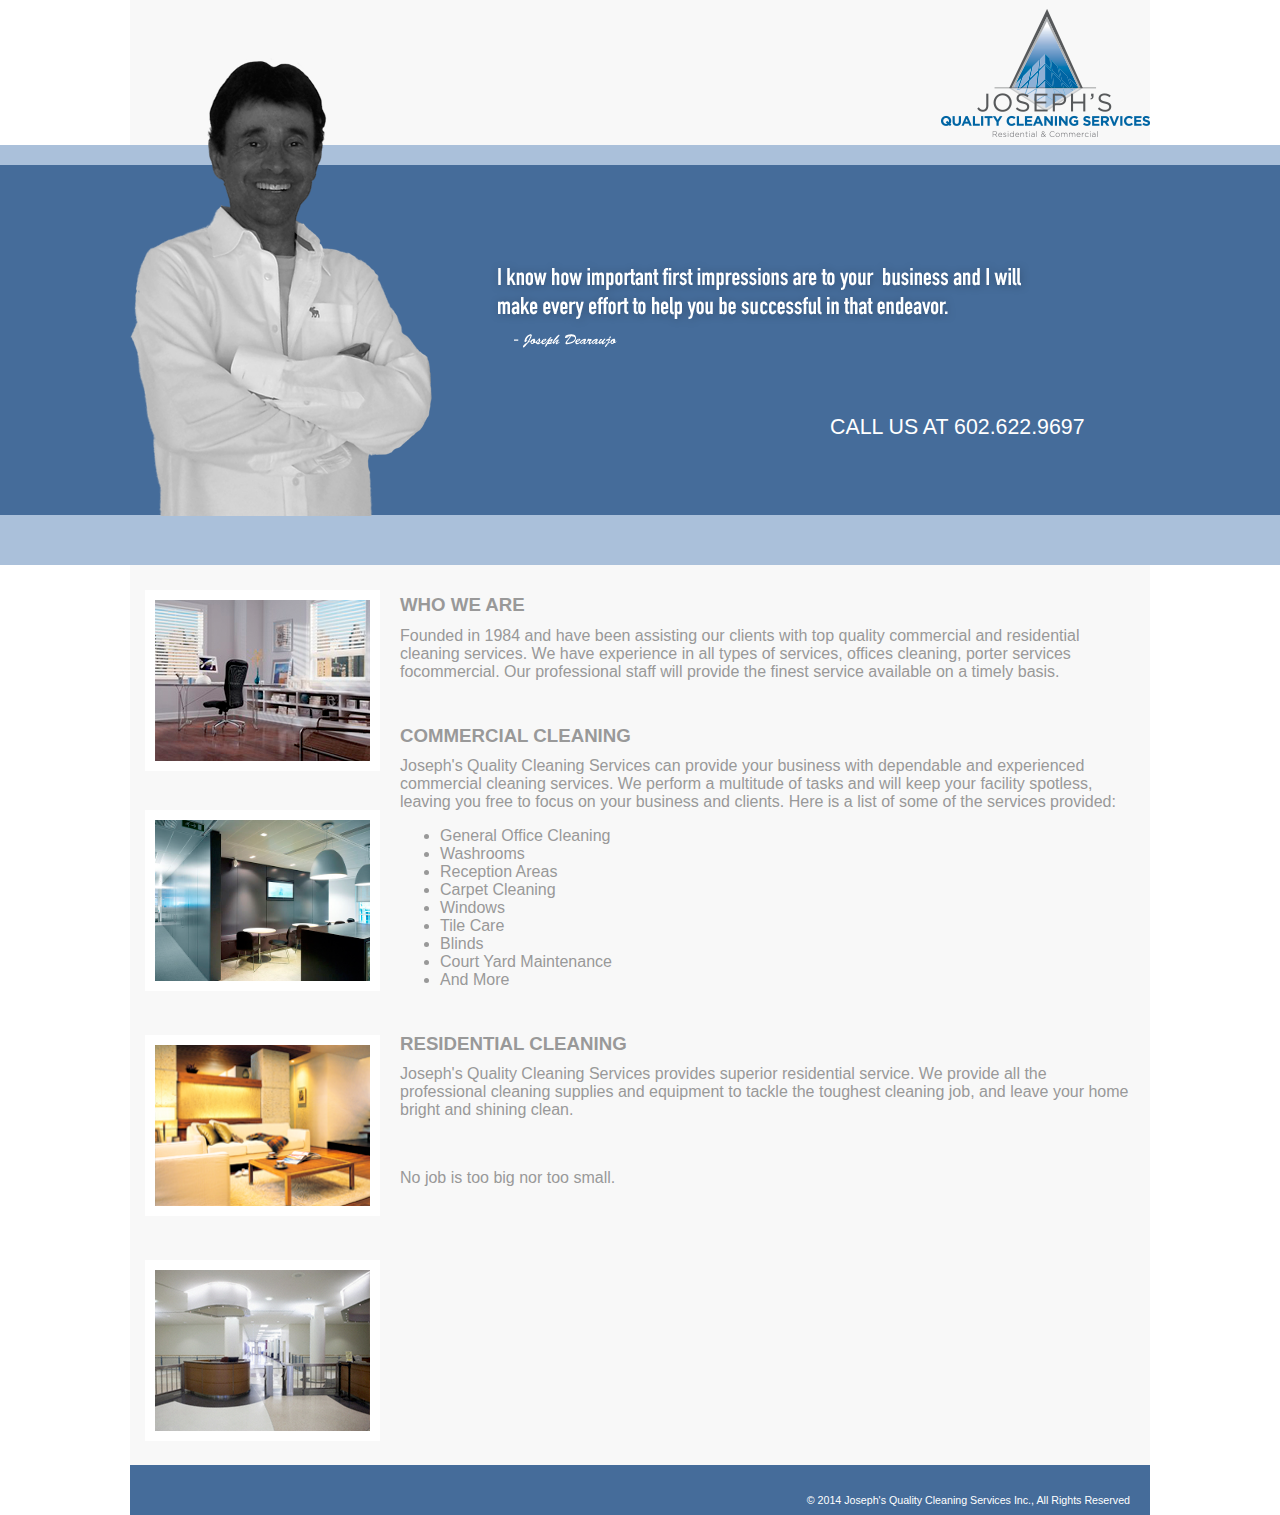
==== public_html/index.htm @ 57b8b186 "Initial commit" ====
<!DOCTYPE html><html><head>    <title>Joseph's Quality Cleaning Services</title>    <link rel="stylesheet" type="text/css" href="assets/css/styles.css"></head><script>    if( /Android|webOS|iPhone|iPad|iPod|BlackBerry|IEMobile|Opera Mini/i.test(navigator.userAgent) )    {        window.location="indexMobile.htm";    }</script><body>    <div id="logo"></div>        <div id="header">            <div id="top"></div>            <div id="mid">                <div id="photo"></div>                <div id="headerCopy"></div>                <div id="phoneNumber">CALL US AT 602.622.9697</div>            </div>            <div id="low"></div>        </div>    <div id="content">        <div id="leftContent">        	<img id="photo01" src="assets/images/Desktop/photo_01.png" alt="Office Photo">            <img id="photo02" src="assets/images/Desktop/photo_02.png" alt="Office Photo">            <img id="photo03" src="assets/images/Desktop/photo_03.png" alt="Office Photo">            <img id="photo04" src="assets/images/Desktop/photo_04.png" alt="Office Photo">        </div>        <div id="rightContent">            <h2>WHO WE ARE</h2>            <p>Founded in 1984 and have been assisting our clients with top quality commercial and residential cleaning services. We have experience in all types of services, offices cleaning, porter services focommercial. Our professional staff will provide the finest service available on a timely basis.</p>            <br/>            <h2>COMMERCIAL CLEANING</h2>            <p>Joseph's Quality Cleaning Services can provide your business with dependable and experienced commercial cleaning services. We perform a multitude of tasks and will keep your facility spotless, leaving you free to focus on your business and clients. Here is a list of some of the services provided:</p>            <ul>                <li>General Office Cleaning</li>                <li>Washrooms</li>                <li>Reception Areas</li>                <li>Carpet Cleaning</li>                <li>Windows</li>                <li>Tile Care</li>                <li>Blinds</li>                <li>Court Yard Maintenance</li>                <li>And More</li>            </ul>            <br/>            <h2>RESIDENTIAL CLEANING</h2>            <p>Joseph's Quality Cleaning Services provides superior residential service. We provide all the professional cleaning supplies and equipment to tackle the toughest cleaning job, and leave your home bright and shining clean.</p>            <br/>            <p>No job is too big nor too small.</p>        </div>    </div>    <div id="siteFooter">    	<br/>    	<p>&#169; 2014 Joseph&#39;s Quality Cleaning Services Inc., All Rights Reserved</p>    </div></body></html>
---- public_html/assets/css/styles.css ----
body{    background-color: #fff;    margin:0 auto;    display: block;    position: relative;    width:100%;    color:#000;    font-family:arial, sans-serif;    font-size: 12pt;}#logo {    background-color: #f8f8f8;    width:1020px;    height:135px;    margin:0 auto;    padding:10px 0 0 0;    background-image: url('../images/Desktop/logo.png');    background-repeat: no-repeat;    background-position: center right;}#header {    width:100%;    background-color: #456c9a;}#header #headerCopy {    width:542px;    height:88px;    position:absolute;    top:260px;    margin-left: 360px;    background-image: url('../images/Desktop/signature.png');    background-repeat: no-repeat;    background-position: bottom left;}#photo {    width:302px;    height:458px;    position:absolute;    top:58px;    background-image: url('../images/Desktop/photo.png');    background-repeat: no-repeat;    background-position: top right;}#phoneNumber { width:350px; height:50px; color:#fff; position:absolute;  margin-left:700px; margin-top:250px; font-size: 16pt; }#header #top{    background-color: #aac0da;    height:20px;    width:100%;}#header #mid{    height:350px;    width:1020px;    margin:0 auto;}#header #low{    background-color: #aac0da;    height:50px;    width:100%;}#content {    width:1020px;    height:900px;    background-color: #f8f8f8;    margin:0 auto;    position:relative;}#content #leftContent{    position:relative;    width:250px;    height:10px;    float:left;    display:block;	background-color::#000;	margin:0 auto;}#content #leftContent img { margin:45px 15px; border:10px solid #fff; }#content #leftContent #photo01 { margin:25px 15px 15px; }#content #leftContent #photo02 { margin:20px 15px; }#content #leftContent #photo03 { margin:20px 15px; }#content #leftContent #photo04 { margin:20px 15px; }#content #rightContent {    position:relative;    width:730px;    float:left;    display:block;    padding:20px;    text-align: left;}#content #rightContent h1 {}#content #rightContent p {}#siteFooter {    width:1020px;    height:50px;    margin:0 auto;    background-color: #456c9a;}#siteFooter p {    width:1000px;    font-size: 8pt;    text-align: right;    color:#fff;}h2 { color:#999; font-size: 14pt; line-height: 8pt; }p { color:#999; }li { color:#999; }
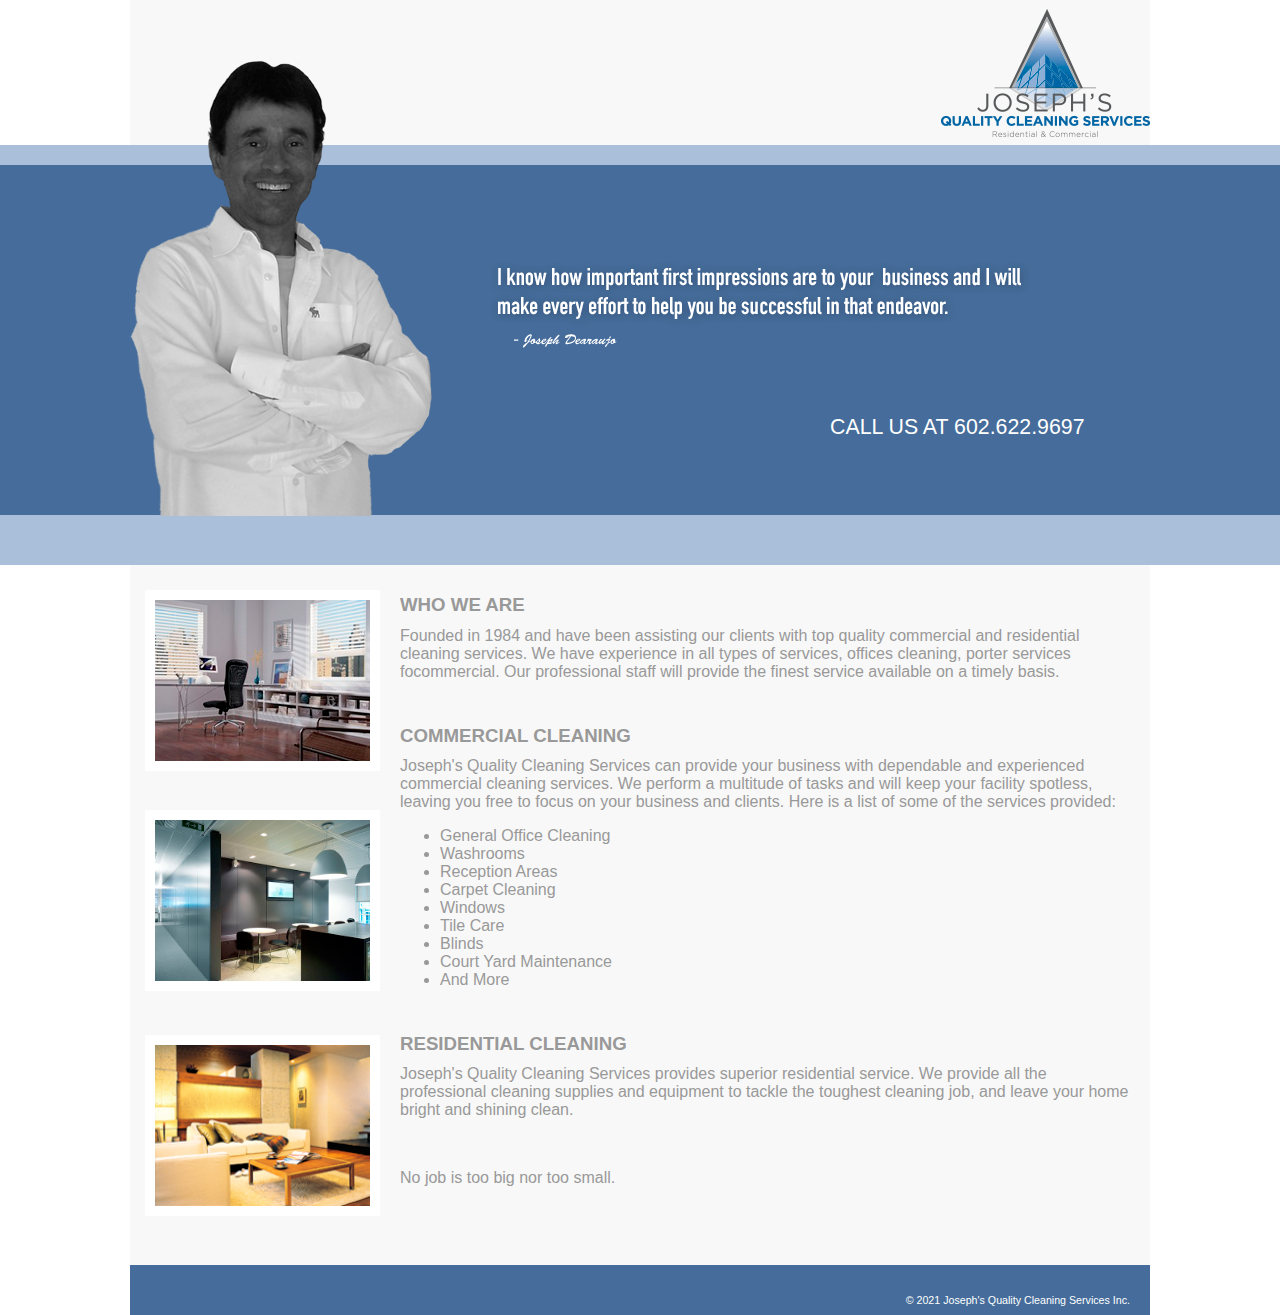
==== commit 9fe4ff23: "css and html updates" ====
--- a/public_html/index.htm
+++ b/public_html/index.htm
@@ -1,66 +1,65 @@
-<!DOCTYPE html>-<html>-<head>-    <title>Joseph's Quality Cleaning Services</title>-    <link rel="stylesheet" type="text/css" href="assets/css/styles.css">-</head>--<script>-    if( /Android|webOS|iPhone|iPad|iPod|BlackBerry|IEMobile|Opera Mini/i.test(navigator.userAgent) )-    {-        window.location="indexMobile.htm";-    }-</script>----<body>-    <div id="logo"></div>--        <div id="header">-            <div id="top"></div>-            <div id="mid">-                <div id="photo"></div>-                <div id="headerCopy"></div>-                <div id="phoneNumber">CALL US AT 602.622.9697</div>-            </div>-            <div id="low"></div>-        </div>-    <div id="content">-        <div id="leftContent">-        	<img id="photo01" src="assets/images/Desktop/photo_01.png" alt="Office Photo">-            <img id="photo02" src="assets/images/Desktop/photo_02.png" alt="Office Photo">-            <img id="photo03" src="assets/images/Desktop/photo_03.png" alt="Office Photo">-            <img id="photo04" src="assets/images/Desktop/photo_04.png" alt="Office Photo">-        </div>-        <div id="rightContent">-            <h2>WHO WE ARE</h2>-            <p>Founded in 1984 and have been assisting our clients with top quality commercial and residential cleaning services. We have experience in all types of services, offices cleaning, porter services focommercial. Our professional staff will provide the finest service available on a timely basis.</p>-            <br/>-            <h2>COMMERCIAL CLEANING</h2>-            <p>Joseph's Quality Cleaning Services can provide your business with dependable and experienced commercial cleaning services. We perform a multitude of tasks and will keep your facility spotless, leaving you free to focus on your business and clients. Here is a list of some of the services provided:</p>-            <ul>-                <li>General Office Cleaning</li>-                <li>Washrooms</li>-                <li>Reception Areas</li>-                <li>Carpet Cleaning</li>-                <li>Windows</li>-                <li>Tile Care</li>-                <li>Blinds</li>-                <li>Court Yard Maintenance</li>-                <li>And More</li>-            </ul>-            <br/>-            <h2>RESIDENTIAL CLEANING</h2>-            <p>Joseph's Quality Cleaning Services provides superior residential service. We provide all the professional cleaning supplies and equipment to tackle the toughest cleaning job, and leave your home bright and shining clean.</p>-            <br/>-            <p>No job is too big nor too small.</p>-        </div>-    </div>-    <div id="siteFooter">-    	<br/>-    	<p>&#169; 2014 Joseph&#39;s Quality Cleaning Services Inc., All Rights Reserved</p>-    </div>-</body>-+<!DOCTYPE html>
+<html>
+<head>
+    <title>Joseph's Quality Cleaning Services</title>
+    <link rel="stylesheet" type="text/css" href="assets/css/styles.css">
+</head>
+
+<script>
+    if( /Android|webOS|iPhone|iPad|iPod|BlackBerry|IEMobile|Opera Mini/i.test(navigator.userAgent) )
+    {
+        window.location="indexMobile.htm";
+    }
+</script>
+
+
+
+<body>
+    <div id="logo"></div>
+
+        <div id="header">
+            <div id="top"></div>
+            <div id="mid">
+                <div id="photo"></div>
+                <div id="headerCopy"></div>
+                <div id="phoneNumber">CALL US AT 602.622.9697</div>
+            </div>
+            <div id="low"></div>
+        </div>
+    <div id="content">
+        <div id="leftContent">
+        	<img id="photo01" src="assets/images/Desktop/photo_01.png" alt="Office Photo">
+            <img id="photo02" src="assets/images/Desktop/photo_02.png" alt="Office Photo">
+            <img id="photo03" src="assets/images/Desktop/photo_03.png" alt="Office Photo">
+        </div>
+        <div id="rightContent">
+            <h2>WHO WE ARE</h2>
+            <p>Founded in 1984 and have been assisting our clients with top quality commercial and residential cleaning services. We have experience in all types of services, offices cleaning, porter services focommercial. Our professional staff will provide the finest service available on a timely basis.</p>
+            <br/>
+            <h2>COMMERCIAL CLEANING</h2>
+            <p>Joseph's Quality Cleaning Services can provide your business with dependable and experienced commercial cleaning services. We perform a multitude of tasks and will keep your facility spotless, leaving you free to focus on your business and clients. Here is a list of some of the services provided:</p>
+            <ul>
+                <li>General Office Cleaning</li>
+                <li>Washrooms</li>
+                <li>Reception Areas</li>
+                <li>Carpet Cleaning</li>
+                <li>Windows</li>
+                <li>Tile Care</li>
+                <li>Blinds</li>
+                <li>Court Yard Maintenance</li>
+                <li>And More</li>
+            </ul>
+            <br/>
+            <h2>RESIDENTIAL CLEANING</h2>
+            <p>Joseph's Quality Cleaning Services provides superior residential service. We provide all the professional cleaning supplies and equipment to tackle the toughest cleaning job, and leave your home bright and shining clean.</p>
+            <br/>
+            <p>No job is too big nor too small.</p>
+        </div>
+    </div>
+    <div id="siteFooter">
+    	<br/>
+    	<p>&#169; 2021 Joseph&#39;s Quality Cleaning Services Inc.</p>
+    </div>
+</body>
+
 </html>--- a/public_html/assets/css/styles.css
+++ b/public_html/assets/css/styles.css
@@ -1,132 +1,124 @@
-body-{-    background-color: #fff;-    margin:0 auto;-    display: block;-    position: relative;-    width:100%;-    color:#000;-    font-family:arial, sans-serif;-    font-size: 12pt;--}--#logo {-    background-color: #f8f8f8;-    width:1020px;-    height:135px;-    margin:0 auto;-    padding:10px 0 0 0;-    background-image: url('../images/Desktop/logo.png');-    background-repeat: no-repeat;-    background-position: center right;-}--#header {-    width:100%;-    background-color: #456c9a;-}--#header #headerCopy {-    width:542px;-    height:88px;-    position:absolute;-    top:260px;-    margin-left: 360px;-    background-image: url('../images/Desktop/signature.png');-    background-repeat: no-repeat;-    background-position: bottom left;-}--#photo {-    width:302px;-    height:458px;-    position:absolute;-    top:58px;-    background-image: url('../images/Desktop/photo.png');-    background-repeat: no-repeat;-    background-position: top right;-}--#phoneNumber { width:350px; height:50px; color:#fff; position:absolute;  margin-left:700px; margin-top:250px; font-size: 16pt; }--#header #top{-    background-color: #aac0da;-    height:20px;-    width:100%;-}--#header #mid{--    height:350px;-    width:1020px;-    margin:0 auto;-}--#header #low{-    background-color: #aac0da;-    height:50px;-    width:100%;-}--#content {-    width:1020px;-    height:900px;-    background-color: #f8f8f8;-    margin:0 auto;-    position:relative;-}--#content #leftContent{-    position:relative;-    width:250px;-    height:10px;-    float:left;-    display:block;-	background-color::#000;-	margin:0 auto;-}--#content #leftContent img { margin:45px 15px; border:10px solid #fff; }-#content #leftContent #photo01 { margin:25px 15px 15px; }-#content #leftContent #photo02 { margin:20px 15px; }-#content #leftContent #photo03 { margin:20px 15px; }-#content #leftContent #photo04 { margin:20px 15px; }--#content #rightContent {-    position:relative;-    width:730px;-    float:left;-    display:block;-    padding:20px;-    text-align: left;-}--#content #rightContent h1 {--}--#content #rightContent p {--}--#siteFooter {-    width:1020px;-    height:50px;-    margin:0 auto;-    background-color: #456c9a;-}--#siteFooter p {-    width:1000px;-    font-size: 8pt;-    text-align: right;-    color:#fff;-}--h2 { color:#999; font-size: 14pt; line-height: 8pt; }-p { color:#999; }-li { color:#999; }---+body
+{
+    background-color: #fff;
+    margin:0 auto;
+    display: block;
+    position: relative;
+    width:100%;
+    color:#000;
+    font-family:arial, sans-serif;
+    font-size: 12pt;
+
+}
+
+#logo {
+    background-color: #f8f8f8;
+    width:1020px;
+    height:135px;
+    margin:0 auto;
+    padding:10px 0 0 0;
+    background-image: url('../images/Desktop/logo.png');
+    background-repeat: no-repeat;
+    background-position: center right;
+}
+
+#header {
+    width:100%;
+    background-color: #456c9a;
+}
+
+#header #headerCopy {
+    width:542px;
+    height:88px;
+    position:absolute;
+    top:260px;
+    margin-left: 360px;
+    background-image: url('../images/Desktop/signature.png');
+    background-repeat: no-repeat;
+    background-position: bottom left;
+}
+
+#photo {
+    width:302px;
+    height:458px;
+    position:absolute;
+    top:58px;
+    background-image: url('../images/Desktop/photo.png');
+    background-repeat: no-repeat;
+    background-position: top right;
+}
+
+#phoneNumber { width:350px; height:50px; color:#fff; position:absolute;  margin-left:700px; margin-top:250px; font-size: 16pt; }
+
+#header #top{
+    background-color: #aac0da;
+    height:20px;
+    width:100%;
+}
+
+#header #mid{
+
+    height:350px;
+    width:1020px;
+    margin:0 auto;
+}
+
+#header #low{
+    background-color: #aac0da;
+    height:50px;
+    width:100%;
+}
+
+#content {
+    width:1020px;
+    height:700px;
+    background-color: #f8f8f8;
+    margin:0 auto;
+    position:relative;
+}
+
+#content #leftContent{
+    position:relative;
+    width:250px;
+    height:10px;
+    float:left;
+    display:block;
+	background-color::#000;
+	margin:0 auto;
+}
+
+#content #leftContent img { margin:45px 15px; border:10px solid #fff; }
+#content #leftContent #photo01 { margin:25px 15px 15px; }
+#content #leftContent #photo02 { margin:20px 15px; }
+#content #leftContent #photo03 { margin:20px 15px; }
+#content #leftContent #photo04 { margin:20px 15px; }
+
+#content #rightContent {
+    position:relative;
+    width:730px;
+    float:left;
+    display:block;
+    padding:20px;
+    text-align: left;
+}
+
+#siteFooter {
+    width:1020px;
+    height:50px;
+    margin:0 auto;
+    background-color: #456c9a;
+}
+
+#siteFooter p {
+    width:1000px;
+    font-size: 8pt;
+    text-align: right;
+    color:#fff;
+}
+
+h2 { color:#999; font-size: 14pt; line-height: 8pt; }
+p { color:#999; }
+li { color:#999; }
+
+
+
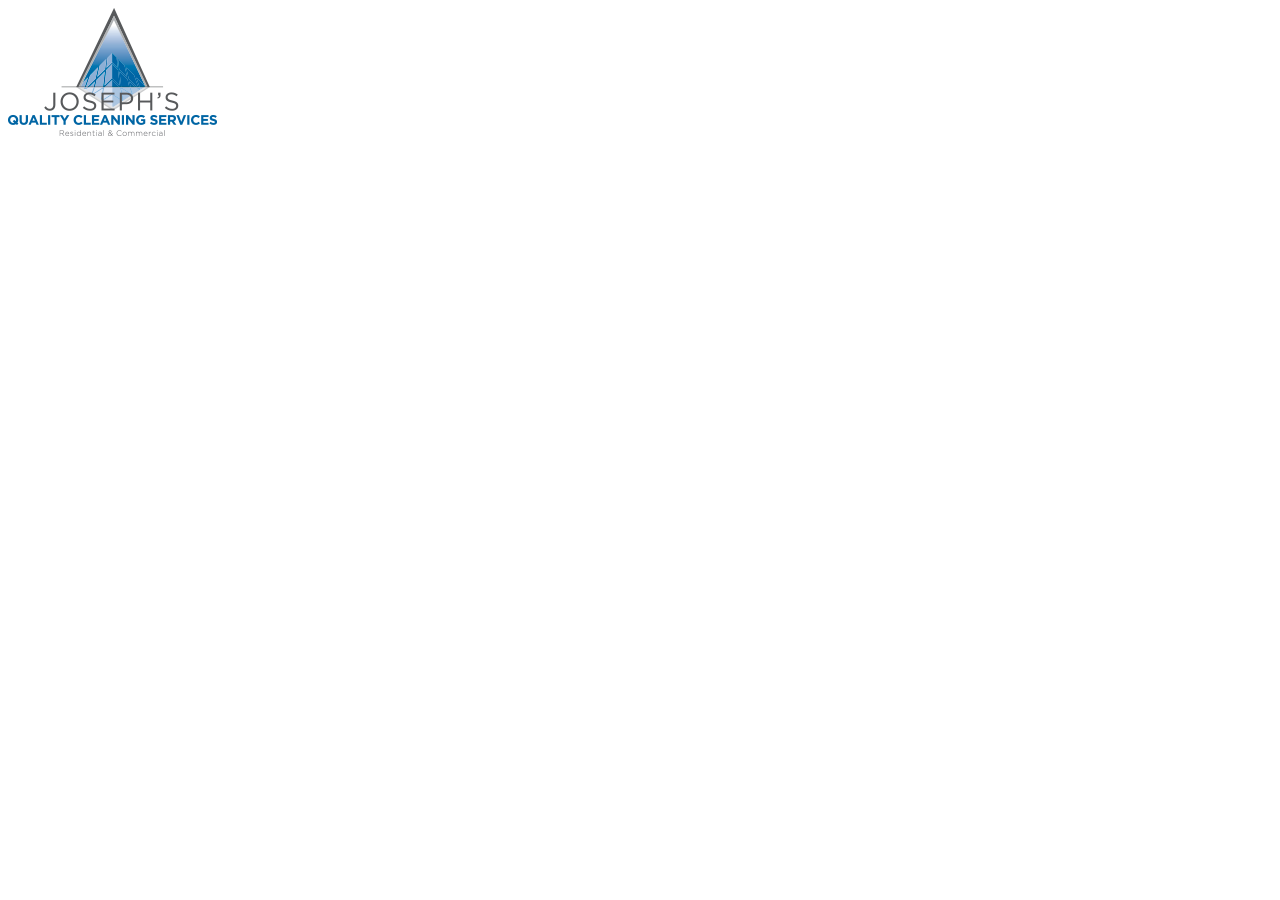
==== commit 0818097c: "organizing folder structure" ====
--- a/public_html/index.htm
+++ b/public_html/index.htm
@@ -1,20 +1,37 @@
 <!DOCTYPE html>
-<html>
+<html lang="en-US">
 <head>
+    <meta charset="UTF-8">
+    <meta name="viewport" content="width=device-width, initial-scale=1.0">
     <title>Joseph's Quality Cleaning Services</title>
+    <meta name="description" content="Joseph's Quality Cleaning Services can provide your business with dependable and experienced commercial cleaning services.">
+    <meta name="keywords" content="Commercial Cleaning Services Phoenix AZ, Residential Cleaning Services Phoenix AZ">
+    <meta name="robots" content="index, follow, max-snippet:-1, max-image-preview:large, max-video-preview:-1"/>
+    <link rel="canonical" href="http://www.josephsqualitycleaningservices.com"/>
+    <meta name="city" content="Phoenix">
+    <meta name="state" content="AZ">
+    <meta name="classification" content="professional"/>
+    <meta name="author" content="Stephen Wildrick">  
+    <meta name="revised" content="Stephen Wildrick, 07/31/21"/>
+    <meta http-equiv="refresh" content="30">
+    <link rel="icon" href="favicon.ico" type="image/x-icon">
     <link rel="stylesheet" type="text/css" href="assets/css/styles.css">
 </head>
 
-<script>
-    if( /Android|webOS|iPhone|iPad|iPod|BlackBerry|IEMobile|Opera Mini/i.test(navigator.userAgent) )
-    {
-        window.location="indexMobile.htm";
-    }
-</script>
+<body>
+    <div class="box">
+        <header>
+            <img id="logo" src="assets/images/logo.png" alt="Joseph's Quality Cleaning Services">
+        </header>
+        <main></main>
+        <section></section>
+        <section></section>
+        <section></section>
+        <footer></footer>
+    </div>
+</body>
 
-
-
-<body>
+<!-- <body>
     <div id="logo"></div>
 
         <div id="header">
@@ -60,6 +77,6 @@
     	<br/>
     	<p>&#169; 2021 Joseph&#39;s Quality Cleaning Services Inc.</p>
     </div>
-</body>
+</body> -->
 
 </html>--- a/public_html/assets/css/styles.css
+++ b/public_html/assets/css/styles.css
@@ -1,124 +1,5 @@
-body
-{
-    background-color: #fff;
-    margin:0 auto;
-    display: block;
-    position: relative;
-    width:100%;
-    color:#000;
-    font-family:arial, sans-serif;
-    font-size: 12pt;
-
-}
-
-#logo {
-    background-color: #f8f8f8;
-    width:1020px;
-    height:135px;
-    margin:0 auto;
-    padding:10px 0 0 0;
-    background-image: url('../images/Desktop/logo.png');
-    background-repeat: no-repeat;
-    background-position: center right;
-}
-
-#header {
-    width:100%;
-    background-color: #456c9a;
-}
-
-#header #headerCopy {
-    width:542px;
-    height:88px;
-    position:absolute;
-    top:260px;
-    margin-left: 360px;
-    background-image: url('../images/Desktop/signature.png');
-    background-repeat: no-repeat;
-    background-position: bottom left;
-}
-
-#photo {
-    width:302px;
-    height:458px;
-    position:absolute;
-    top:58px;
-    background-image: url('../images/Desktop/photo.png');
-    background-repeat: no-repeat;
-    background-position: top right;
-}
-
-#phoneNumber { width:350px; height:50px; color:#fff; position:absolute;  margin-left:700px; margin-top:250px; font-size: 16pt; }
-
-#header #top{
-    background-color: #aac0da;
-    height:20px;
-    width:100%;
-}
-
-#header #mid{
-
-    height:350px;
-    width:1020px;
-    margin:0 auto;
-}
-
-#header #low{
-    background-color: #aac0da;
-    height:50px;
-    width:100%;
-}
-
-#content {
-    width:1020px;
-    height:700px;
-    background-color: #f8f8f8;
-    margin:0 auto;
-    position:relative;
-}
-
-#content #leftContent{
-    position:relative;
-    width:250px;
-    height:10px;
-    float:left;
-    display:block;
-	background-color::#000;
-	margin:0 auto;
-}
-
-#content #leftContent img { margin:45px 15px; border:10px solid #fff; }
-#content #leftContent #photo01 { margin:25px 15px 15px; }
-#content #leftContent #photo02 { margin:20px 15px; }
-#content #leftContent #photo03 { margin:20px 15px; }
-#content #leftContent #photo04 { margin:20px 15px; }
-
-#content #rightContent {
-    position:relative;
-    width:730px;
-    float:left;
-    display:block;
-    padding:20px;
-    text-align: left;
-}
-
-#siteFooter {
-    width:1020px;
-    height:50px;
-    margin:0 auto;
-    background-color: #456c9a;
-}
-
-#siteFooter p {
-    width:1000px;
-    font-size: 8pt;
-    text-align: right;
-    color:#fff;
-}
-
-h2 { color:#999; font-size: 14pt; line-height: 8pt; }
-p { color:#999; }
-li { color:#999; }
-
-
-
+.box {
+    display: grid;
+    grid-template-columns: [first] 40px [line2] 50px [line3] auto [col4-start] 50px [five] 40px [end];
+    grid-template-rows: [row1-start] 25% [row1-end] 100px [third-line] auto [last-line];
+}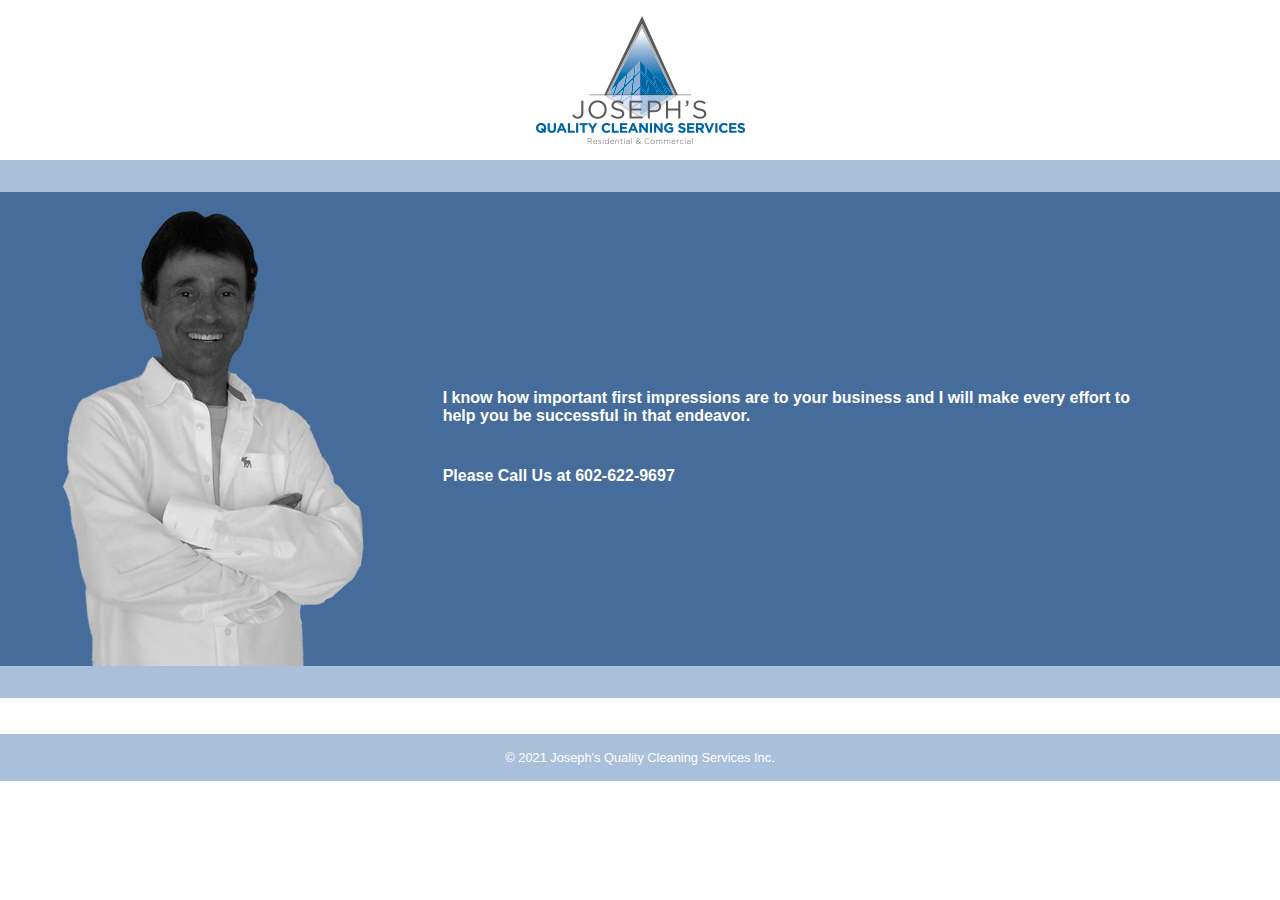
==== commit d3a49f4a: "html adjustments" ====
--- a/public_html/index.htm
+++ b/public_html/index.htm
@@ -7,27 +7,53 @@
     <meta name="description" content="Joseph's Quality Cleaning Services can provide your business with dependable and experienced commercial cleaning services.">
     <meta name="keywords" content="Commercial Cleaning Services Phoenix AZ, Residential Cleaning Services Phoenix AZ">
     <meta name="robots" content="index, follow, max-snippet:-1, max-image-preview:large, max-video-preview:-1"/>
-    <link rel="canonical" href="http://www.josephsqualitycleaningservices.com"/>
     <meta name="city" content="Phoenix">
     <meta name="state" content="AZ">
     <meta name="classification" content="professional"/>
     <meta name="author" content="Stephen Wildrick">  
     <meta name="revised" content="Stephen Wildrick, 07/31/21"/>
     <meta http-equiv="refresh" content="30">
+    <link rel="canonical" href="http://www.josephsqualitycleaningservices.com"/>
     <link rel="icon" href="favicon.ico" type="image/x-icon">
     <link rel="stylesheet" type="text/css" href="assets/css/styles.css">
 </head>
 
 <body>
     <div class="box">
+
         <header>
             <img id="logo" src="assets/images/logo.png" alt="Joseph's Quality Cleaning Services">
         </header>
-        <main></main>
+
+        <main>
+            <div class="box-blue"></div>
+            <div class="box-main">
+                <div class="item item-1">
+                    <img id="photo" src="assets/images/photo.png" alt="Joseph Dearujo">
+                </div>
+                <div class="item item-2">
+                    <h4>I know how important first impressions are to your business and I will make every effort to help you be successful in that endeavor.</h4>
+                    <!-- <img id="photo" src="assets/images/signature.png" alt="Joseph Dearujo"> -->
+                    <h4>Please Call Us at <span>602-622-9697</span></h4>
+                </div>
+                <div class="item item-3"></div>
+            </div>
+            <div class="box-blue"></div>
+        </main>
+
         <section></section>
+
         <section></section>
+
         <section></section>
-        <footer></footer>
+
+        <br>
+        <br>
+
+        <footer>
+            <p>&#169; 2021 Joseph&#39;s Quality Cleaning Services Inc.</p>
+        </footer>
+
     </div>
 </body>
 
--- a/public_html/assets/css/styles.css
+++ b/public_html/assets/css/styles.css
@@ -1,5 +1,106 @@
+body {
+    width:100%;
+    min-width:320px;
+    margin:0 auto;
+    font-family: Arial, Helvetica, sans-serif;
+}
 .box {
-    display: grid;
-    grid-template-columns: [first] 40px [line2] 50px [line3] auto [col4-start] 50px [five] 40px [end];
-    grid-template-rows: [row1-start] 25% [row1-end] 100px [third-line] auto [last-line];
+    width:100%;
+    /* display: grid; */
+    /* grid-template-columns: [first] 40px [line2] 50px [line3] auto [col4-start] 50px [five] 40px [end]; */
+    /* grid-template-rows: [row1-start] 25% [row1-end] 100px [third-line] auto [last-line]; */
+}
+
+header {
+    padding:1rem;
+}
+
+#logo {
+    display:block;
+    margin:0 auto;
+}
+
+.box-main {
+    background-color:#456c9a;
+    display:grid;
+    grid-template-columns: 4fr 5fr 3fr;
+    /* grid-template-rows: [row1-start] 25% [row1-end] 100px [third-line] auto [last-line]; */
+}
+
+
+
+
+
+
+
+.box-blue {
+    background-color: #aac0da;
+    height:2rem;
+    display:flex;
+    align-items:center;
+
+}
+
+footer {
+    background-color: #aac0da;
+    color:#fff;
+    font-size: .8rem;
+    text-align: center;
+    padding:.2rem;
+}
+
+
+#photo {
+    display: block;
+}
+
+.item {
+    margin:0 auto;
+    padding:0;
+}
+
+.item-2 {
+    color:#fff;
+    text-align: left;
+    display:flex;
+    flex-direction:column;
+    align-items:left;
+    justify-content:center;
+    padding:1rem;
+}
+
+
+
+
+
+
+
+
+/* Extra small devices (phones, 600px and down) */
+@media only screen and (max-width: 600px) {
+    .box-main {
+        grid-template-columns: 1fr;
+        padding-top:1rem;
+    }
+
+    .item-2 {
+        /* border-top: .4rem solid #aac0da; */
+        background-color: #fff;
+    }
+} 
+
+/* Small devices (portrait tablets and large phones, 600px and up) */
+@media only screen and (min-width: 600px) {
+    .box-main {
+        grid-template-columns: 4fr 7fr 1fr;
+        padding-top:1rem;
+    }
+}
+
+/* Medium devices (landscape tablets, 768px and up) */
+/* @media only screen and (min-width: 768px) {...}  */
+
+/* Large devices (laptops/desktops, 992px and up) */
+@media only screen and (min-width: 992px) {
+
 }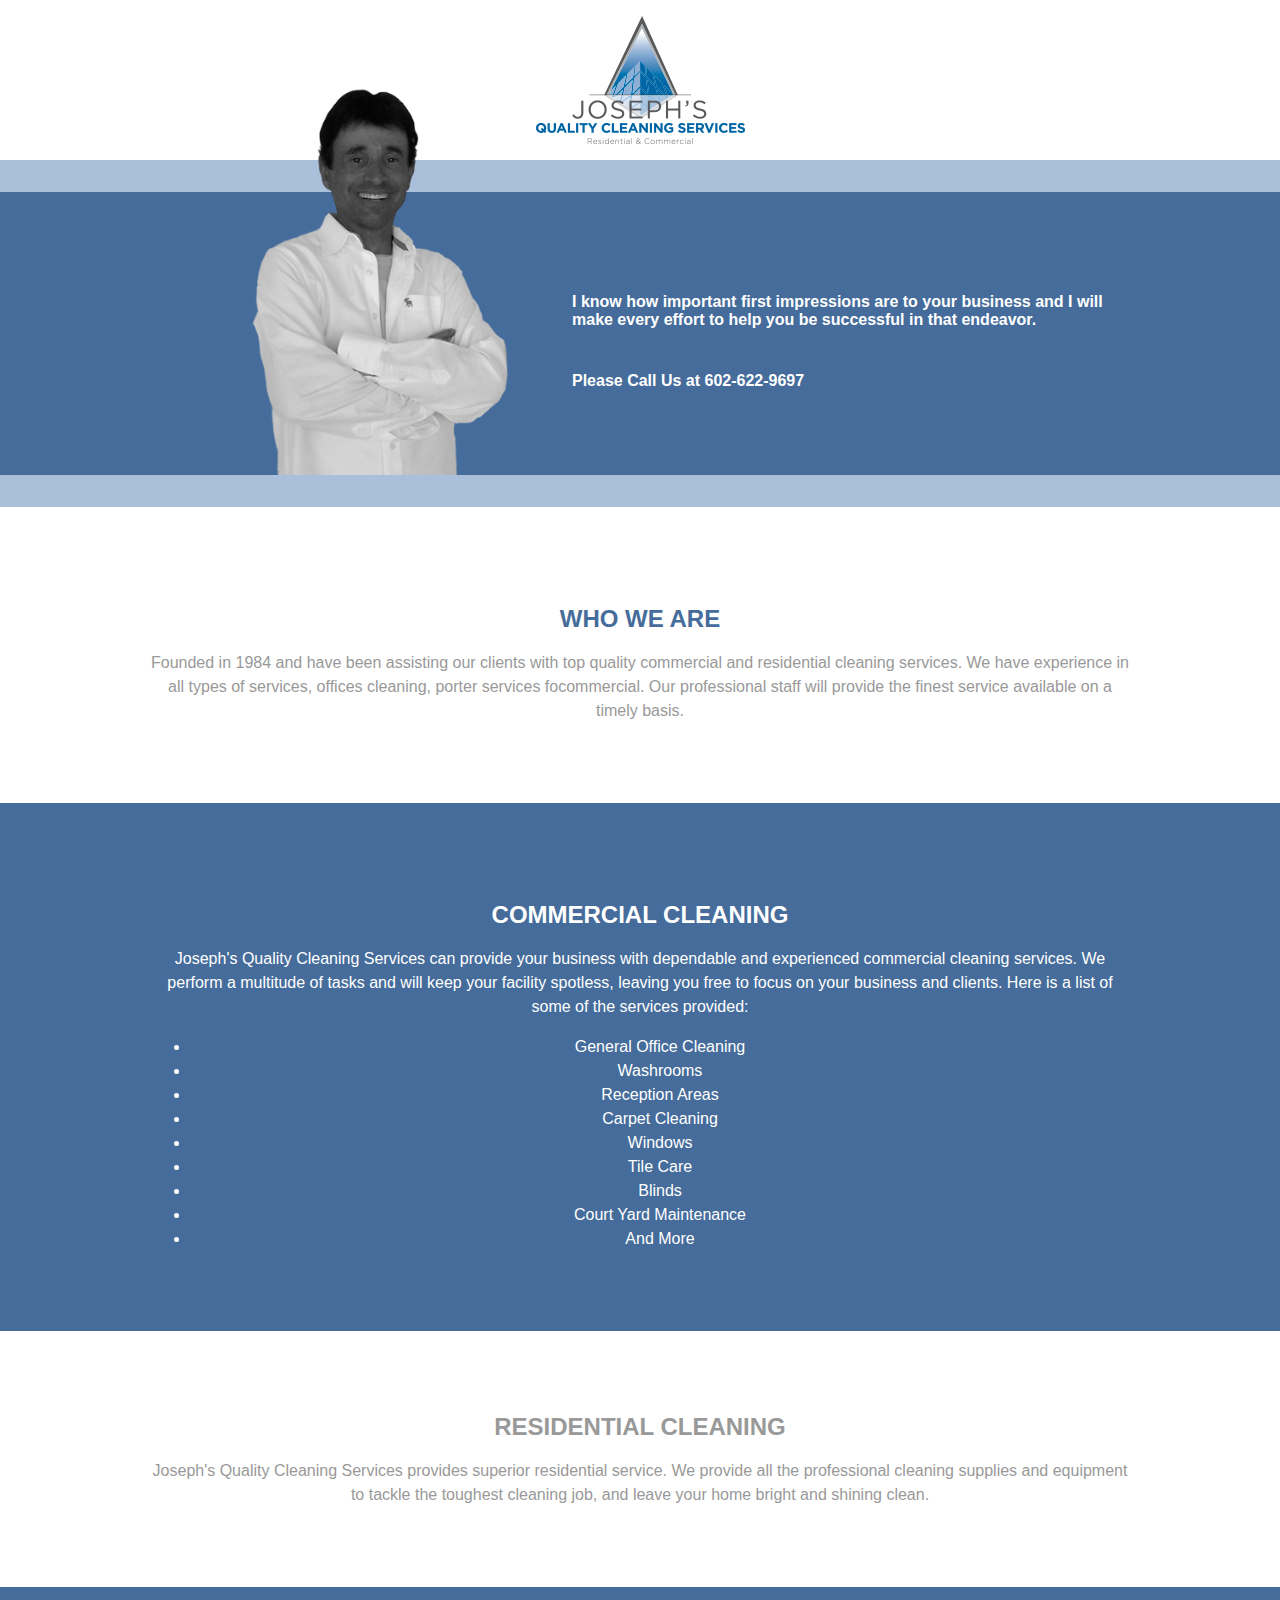
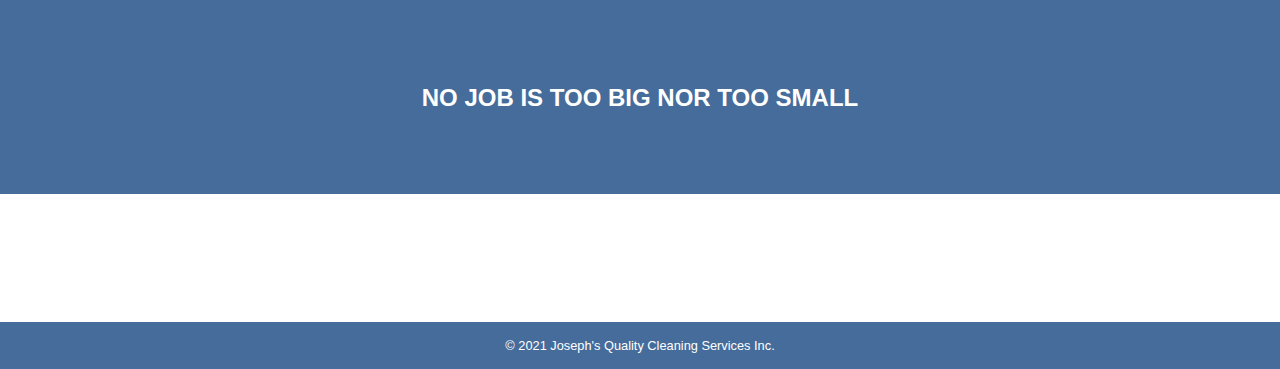
==== commit c5f43a77: "html and css updates" ====
--- a/public_html/index.htm
+++ b/public_html/index.htm
@@ -19,42 +19,76 @@
 </head>
 
 <body>
-    <div class="box">
 
-        <header>
-            <img id="logo" src="assets/images/logo.png" alt="Joseph's Quality Cleaning Services">
-        </header>
+    <header>
+        <img id="logo" src="assets/images/logo.png" alt="Joseph's Quality Cleaning Services">
+    </header>
 
-        <main>
-            <div class="box-blue"></div>
-            <div class="box-main">
-                <div class="item item-1">
-                    <img id="photo" src="assets/images/photo.png" alt="Joseph Dearujo">
-                </div>
-                <div class="item item-2">
-                    <h4>I know how important first impressions are to your business and I will make every effort to help you be successful in that endeavor.</h4>
-                    <!-- <img id="photo" src="assets/images/signature.png" alt="Joseph Dearujo"> -->
-                    <h4>Please Call Us at <span>602-622-9697</span></h4>
-                </div>
-                <div class="item item-3"></div>
+    <main>
+        <div class="box-blue"></div>
+        <div class="box-main">
+            <div class="item item-1">
+                <img id="photo" src="assets/images/photo.png" alt="Joseph Dearujo">
             </div>
-            <div class="box-blue"></div>
-        </main>
+            <div class="item item-2">
+                <h4>I know how important first impressions are to your business and I will make every effort to help you be successful in that endeavor.</h4>
+                <!-- <img id="photo" src="assets/images/signature.png" alt="Joseph Dearujo"> -->
+                <h4>Please Call Us at <span>602-622-9697</span></h4>
+            </div>
+            <div class="item item-3"></div>
+        </div>
+        <div class="box-blue"></div>
+    </main>
 
-        <section></section>
+    <section class="box box-1">
+        <div class="inner-box">
+            <h2>WHO WE ARE</h2>
+            <p>Founded in 1984 and have been assisting our clients with top quality commercial and residential cleaning services. We have experience in all types of services, offices cleaning, porter services focommercial. Our professional staff will provide the finest service available on a timely basis.</p>
+        </div>
+    </section>
 
-        <section></section>
+    <section class="box box-2">
+        <div class="inner-box">
+            <h2>COMMERCIAL CLEANING</h2>
+            <p>Joseph's Quality Cleaning Services can provide your business with dependable and experienced commercial cleaning services. We perform a multitude of tasks and will keep your facility spotless, leaving you free to focus on your business and clients. Here is a list of some of the services provided:</p>
+            <ul>
+                <li>General Office Cleaning</li>
+                <li>Washrooms</li>
+                <li>Reception Areas</li>
+                <li>Carpet Cleaning</li>
+                <li>Windows</li>
+                <li>Tile Care</li>
+                <li>Blinds</li>
+                <li>Court Yard Maintenance</li>
+                <li>And More</li>
+            </ul>
+        </div>
+    </section>
 
-        <section></section>
+    <section class="box box-3">
+        <div class="inner-box">
+            <h2>RESIDENTIAL CLEANING</h2>
+            <p>Joseph's Quality Cleaning Services provides superior residential service. We provide all the professional cleaning supplies and equipment to tackle the toughest cleaning job, and leave your home bright and shining clean.</p>
+        </div>
+    </section>
 
-        <br>
-        <br>
+    <section class="box box-2">
+        <div class="inner-box">
+            <h2>NO JOB IS TOO BIG NOR TOO SMALL</h2>
+        </div>
+    </section>
 
-        <footer>
-            <p>&#169; 2021 Joseph&#39;s Quality Cleaning Services Inc.</p>
-        </footer>
+    <section class="box box-3">
+        <div class="inner-box">
+        </div>
+    </section>
 
-    </div>
+
+    <footer>
+        <p>&#169; 2021 Joseph&#39;s Quality Cleaning Services Inc.</p>
+    </footer>
+
+
 </body>
 
 <!-- <body>
--- a/public_html/assets/css/styles.css
+++ b/public_html/assets/css/styles.css
@@ -4,13 +4,7 @@
     margin:0 auto;
     font-family: Arial, Helvetica, sans-serif;
 }
-.box {
-    width:100%;
-    /* display: grid; */
-    /* grid-template-columns: [first] 40px [line2] 50px [line3] auto [col4-start] 50px [five] 40px [end]; */
-    /* grid-template-rows: [row1-start] 25% [row1-end] 100px [third-line] auto [last-line]; */
-}
-
+/*HEADER CONTENT*/
 header {
     padding:1rem;
 }
@@ -20,18 +14,10 @@
     margin:0 auto;
 }
 
-.box-main {
+/*MAIN CONTENT*/
+main {
     background-color:#456c9a;
-    display:grid;
-    grid-template-columns: 4fr 5fr 3fr;
-    /* grid-template-rows: [row1-start] 25% [row1-end] 100px [third-line] auto [last-line]; */
 }
-
-
-
-
-
-
 
 .box-blue {
     background-color: #aac0da;
@@ -41,22 +27,22 @@
 
 }
 
-footer {
-    background-color: #aac0da;
-    color:#fff;
-    font-size: .8rem;
-    text-align: center;
-    padding:.2rem;
-}
-
-
-#photo {
-    display: block;
+.box-main {
+    padding-top:1rem;
+    display:grid;
+    grid-template-columns: 5fr 6fr 1fr;
+    max-width:1200px;
+    margin:0 auto;
 }
 
 .item {
     margin:0 auto;
     padding:0;
+}
+
+.item-1 {
+    position:relative;
+    width:100%;
 }
 
 .item-2 {
@@ -66,8 +52,58 @@
     flex-direction:column;
     align-items:left;
     justify-content:center;
-    padding:1rem;
+    padding:4rem 2rem;
 }
+
+#photo {
+    display: block;
+    width:100%;
+    position:absolute;
+    right:2rem;
+    bottom:0;
+    width:16rem;
+    height:auto;
+}
+
+/*SECTION CONTENT*/
+.box {
+    margin: 0 auto;
+    padding:4rem;
+    text-align:center;
+    color:#999;
+    line-height: 1.5rem;
+}
+
+.box-1 h2 {
+    padding-top:1rem;
+    color:#456c9a;
+}
+
+.box-2 {
+    background-color: #456c9a;
+    color:#fff;
+}
+
+.box-2 h2 {
+    padding-top:1rem;
+    color:#fff;
+}
+
+.inner-box {
+    max-width:980px;
+    margin:0 auto;
+}
+
+/*FOOTER CONTENT*/
+footer {
+    background-color:#456c9a;
+    color:#fff;
+    font-size: .8rem;
+    text-align: center;
+    padding:.2rem;
+}
+
+
 
 
 
@@ -79,22 +115,31 @@
 /* Extra small devices (phones, 600px and down) */
 @media only screen and (max-width: 600px) {
     .box-main {
-        grid-template-columns: 1fr;
+        grid-template-columns: 5fr 7fr 0;
         padding-top:1rem;
     }
 
     .item-2 {
-        /* border-top: .4rem solid #aac0da; */
-        background-color: #fff;
+        padding:1rem .5rem;
+    }
+
+    #photo {
+        width:12rem;
+    }
+
+    .box {
+        display:grid;
+        grid-template-columns: 1fr;
     }
 } 
 
 /* Small devices (portrait tablets and large phones, 600px and up) */
 @media only screen and (min-width: 600px) {
-    .box-main {
+    /* .box-main {
         grid-template-columns: 4fr 7fr 1fr;
         padding-top:1rem;
-    }
+        background-color:red;
+    } */
 }
 
 /* Medium devices (landscape tablets, 768px and up) */
